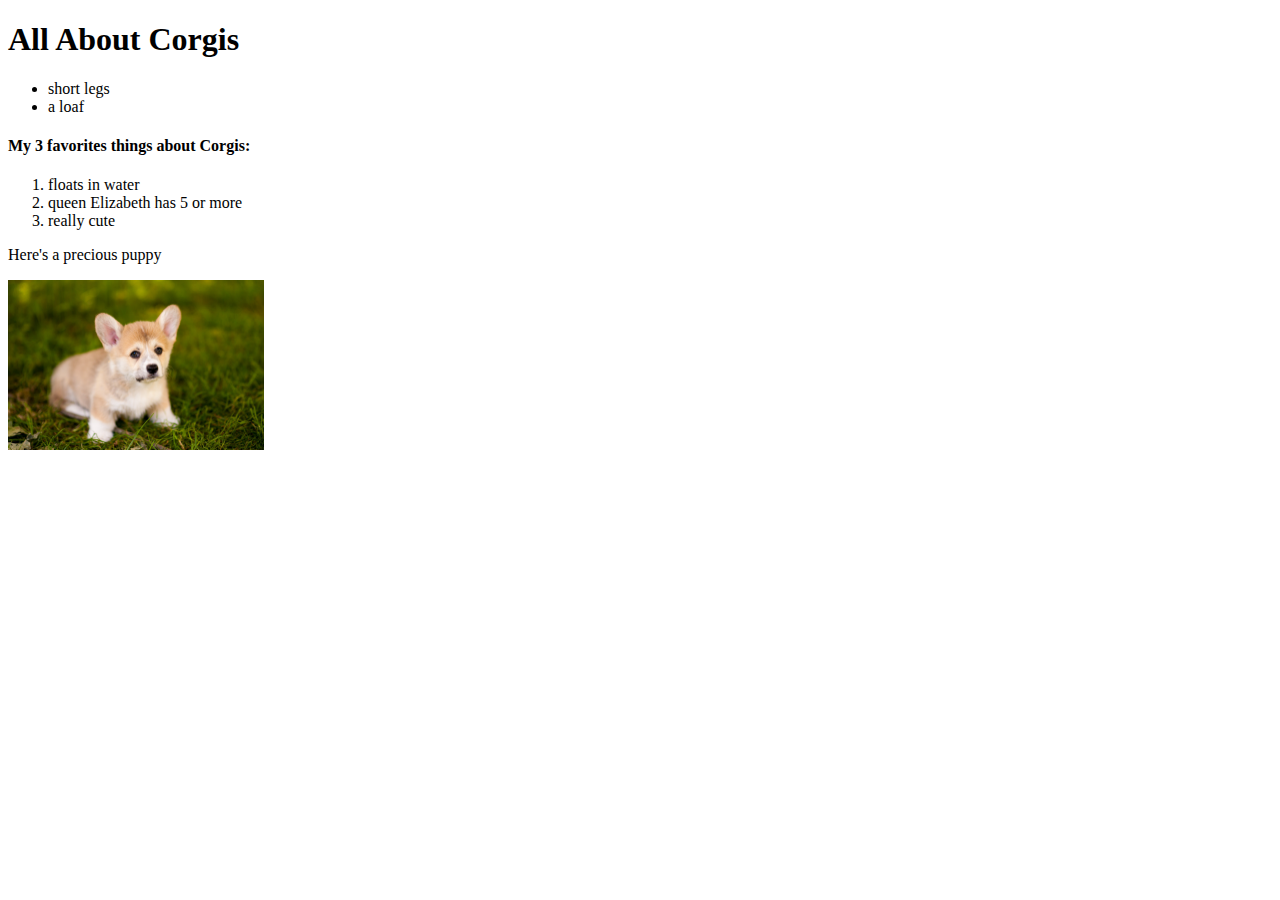
==== index.html @ 236a0a27 "added image with link" ====
<!DOCTYPE html>
<html lang="en">

    <head>
        <meta charset="utf-8">
        <title>Assignment 2</title>
    
    
    
    
    </head>
    
    <body>
        <h1>All About Corgis</h1>
        <p>
        
            <ul>
                <li>short legs</li>
                <li>a loaf</li>
        </ul>
        <h4>My 3 favorites things about Corgis:</h4>
        <ol>
        
            <li>floats in water</li>
            <li>queen Elizabeth has 5 or more</li>
            <li>really cute</li>
            
        </ol>
        
        <p>Here's a precious puppy</p>
        
        <a href="https://barkpost.com/our-favorite-barrels-of-fluff-10-fun-corgi-facts/" target="_blank">
        
        <img alt="corgi puppy" src="images/corgi-puppy.jpg"
        height="170" width="256">
            </a>
        
    
    
    
    </body>
    
    
</html>
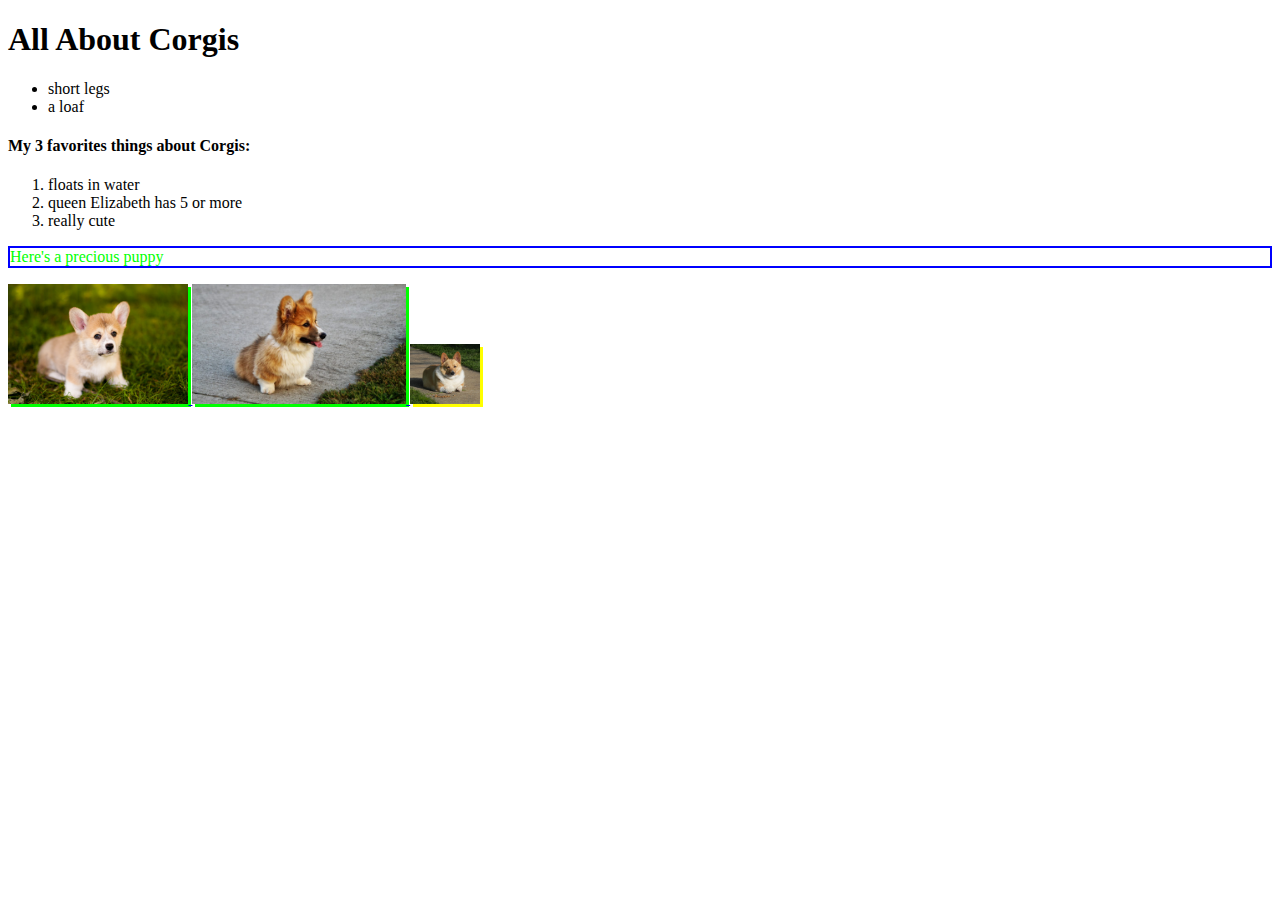
==== commit 9f1b7824: "added classes and styles and ids" ====
--- a/index.html
+++ b/index.html
@@ -4,6 +4,7 @@
     <head>
         <meta charset="utf-8">
         <title>Assignment 2</title>
+        <link rel="stylesheet" type="text/css" href="css/styles.css">
     
     
     
@@ -27,14 +28,21 @@
             
         </ol>
         
-        <p>Here's a precious puppy</p>
+        <p class="green blue-border">Here's a precious puppy</p>
         
         <a href="https://barkpost.com/our-favorite-barrels-of-fluff-10-fun-corgi-facts/" target="_blank">
         
-        <img alt="corgi puppy" src="images/corgi-puppy.jpg"
-        height="170" width="256">
+            <img class="corgi-gallery" alt="corgi puppy" src="images/corgi-puppy.jpg">
+            
+        </a>
+        
+        <a href="https://www.google.com/url?sa=i&rct=j&q=&esrc=s&source=images&cd=&cad=rja&uact=8&ved=2ahUKEwiEzrnpkPzdAhWmVN8KHaP8BO4QjRx6BAgBEAU&url=https%3A%2F%2Fwww.huffingtonpost.com%2Fentry%2Fcorgis-russia-police-dogs_us_570eb49de4b08a2d32b8ed09&psig=AOvVaw2B_SqkaGbWiqaFkp8mF_Rl&ust=1539269166403984" target="_blank">
+                
+        <img class="corgi-gallery small" alt="corgi puppy" src="images/corgi-small-legs.jpg">
+            
             </a>
         
+        <img id="special-picture" alt="corgi puppy" src="images/large-corgi.jpg">
     
     
     
--- a/css/styles.css
+++ b/css/styles.css
@@ -0,0 +1,44 @@
+
+
+
+.green {
+    color: #00ff00;
+}
+
+
+
+.blue-border {
+    border: 2px #0000ff solid;
+}
+
+
+
+.whatchamajig-cursive
+
+
+
+.small {
+    height: 40px;
+}
+
+
+
+img {
+    box-shadow: 3px 3px #ba3333;
+}
+
+
+
+.corgi-gallery {
+    box-shadow: 3px 3px #00ff00;
+    height: 120px;
+}
+
+
+
+#special-picture {
+    box-shadow: 3px 3px yellow;
+    height: 60px;
+}
+
+
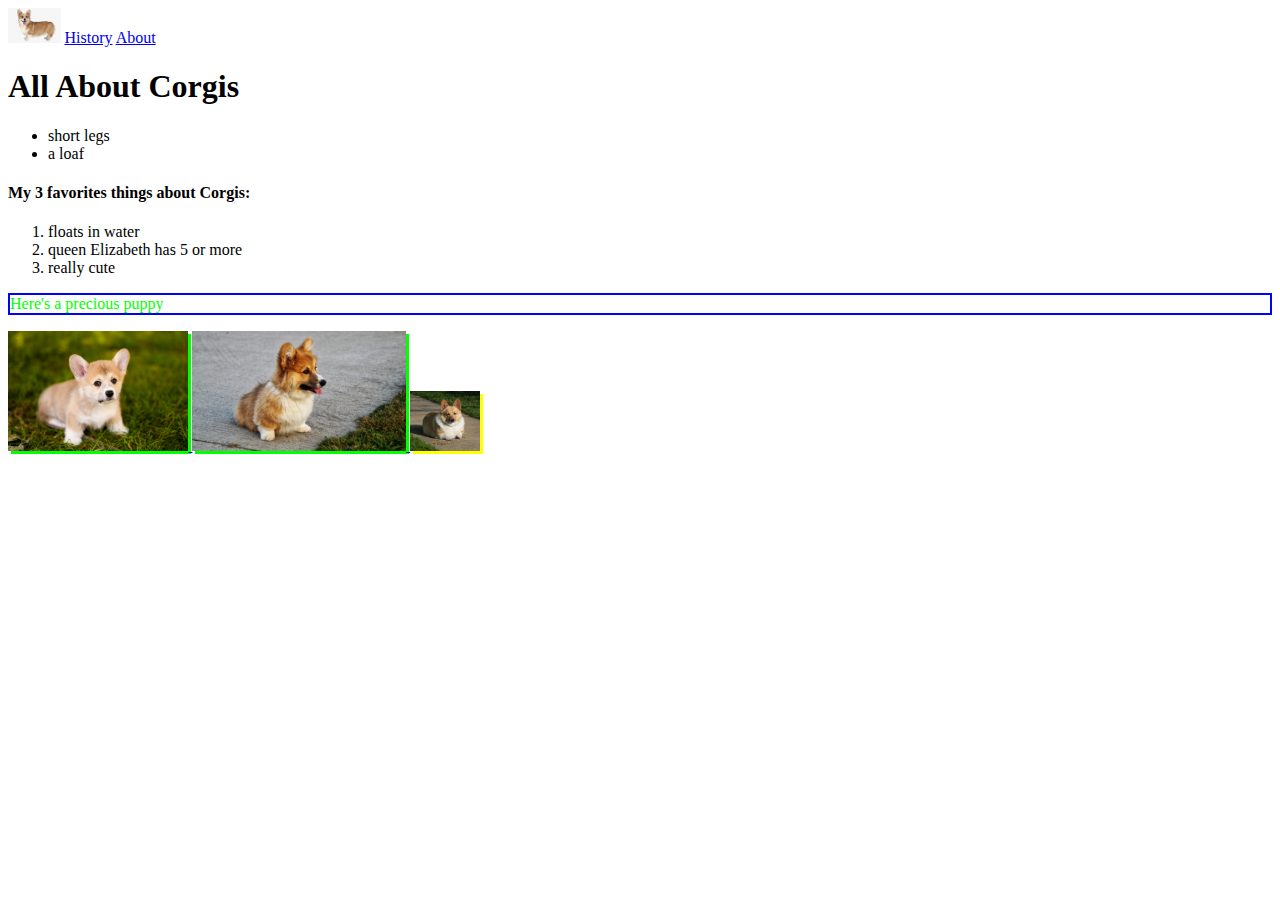
==== commit e7b65dda: "added navigation" ====
--- a/index.html
+++ b/index.html
@@ -12,6 +12,14 @@
     </head>
     
     <body>
+       
+        
+        <a href="index.html"><img id="logo" src="images/logo.jpg"></a>
+        
+        <a href="history.html">History</a>
+        
+        <a href="about.html">About</a>
+        
         <h1>All About Corgis</h1>
         <p>
         
--- a/css/styles.css
+++ b/css/styles.css
@@ -36,9 +36,14 @@
 
 
 
+
 #special-picture {
     box-shadow: 3px 3px yellow;
     height: 60px;
 }
 
+#logo {
+    box-shadow: none;
+    height: 35px;
+}
 
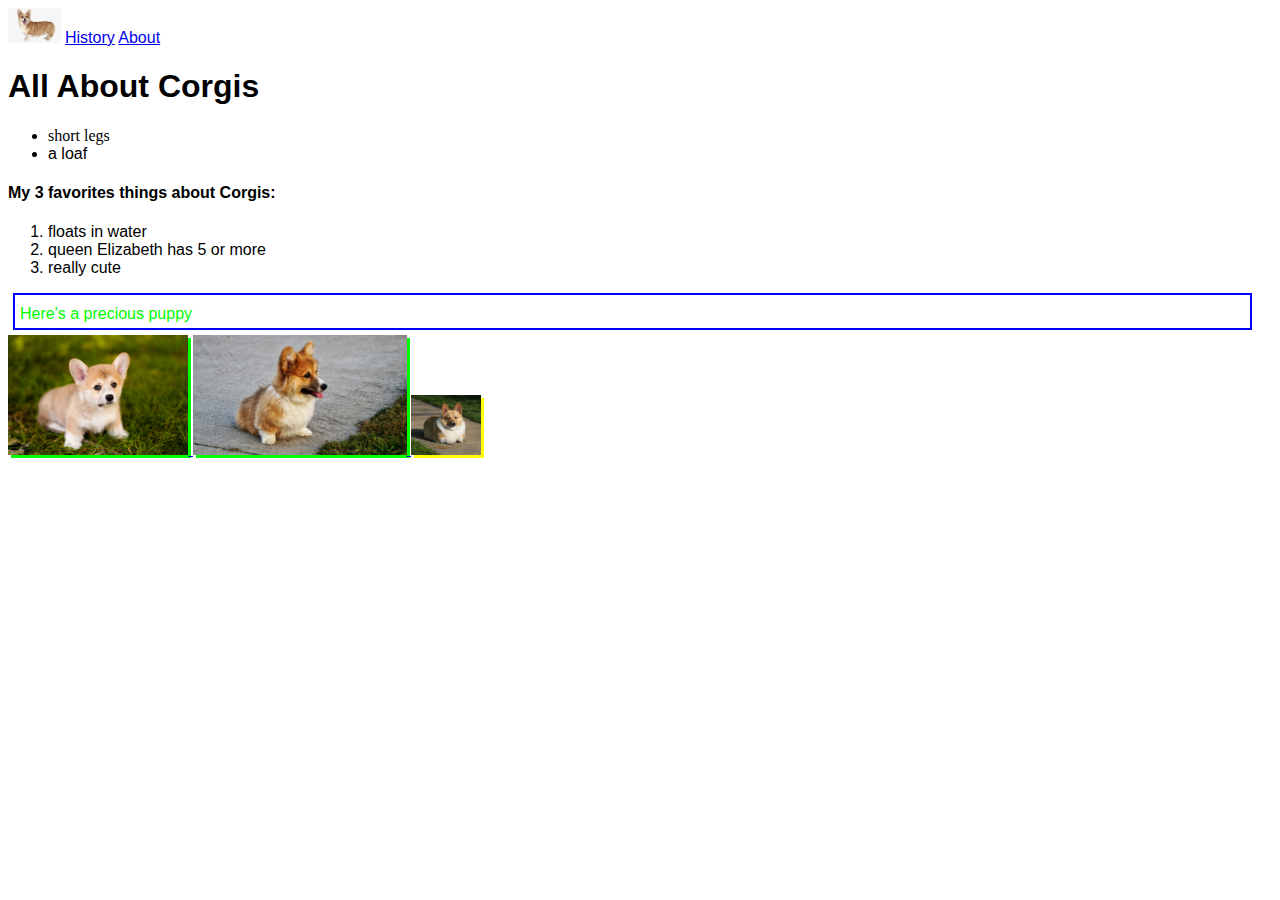
==== commit 783d2e85: "added margins and padding" ====
--- a/index.html
+++ b/index.html
@@ -24,7 +24,7 @@
         <p>
         
             <ul>
-                <li>short legs</li>
+                <li style="font-family: cursive">short legs</li>
                 <li>a loaf</li>
         </ul>
         <h4>My 3 favorites things about Corgis:</h4>
@@ -36,7 +36,7 @@
             
         </ol>
         
-        <p class="green blue-border">Here's a precious puppy</p>
+        <p style="margin: 10px 20px 5px 5px; padding: 10px 20px 5px 5px;" class="green blue-border">Here's a precious puppy</p>
         
         <a href="https://barkpost.com/our-favorite-barrels-of-fluff-10-fun-corgi-facts/" target="_blank">
         
--- a/css/styles.css
+++ b/css/styles.css
@@ -1,4 +1,11 @@
+* {
+    box-sizing: border-box;
+}
 
+
+html {
+    font-family: helvetica;
+}
 
 
 .green {
